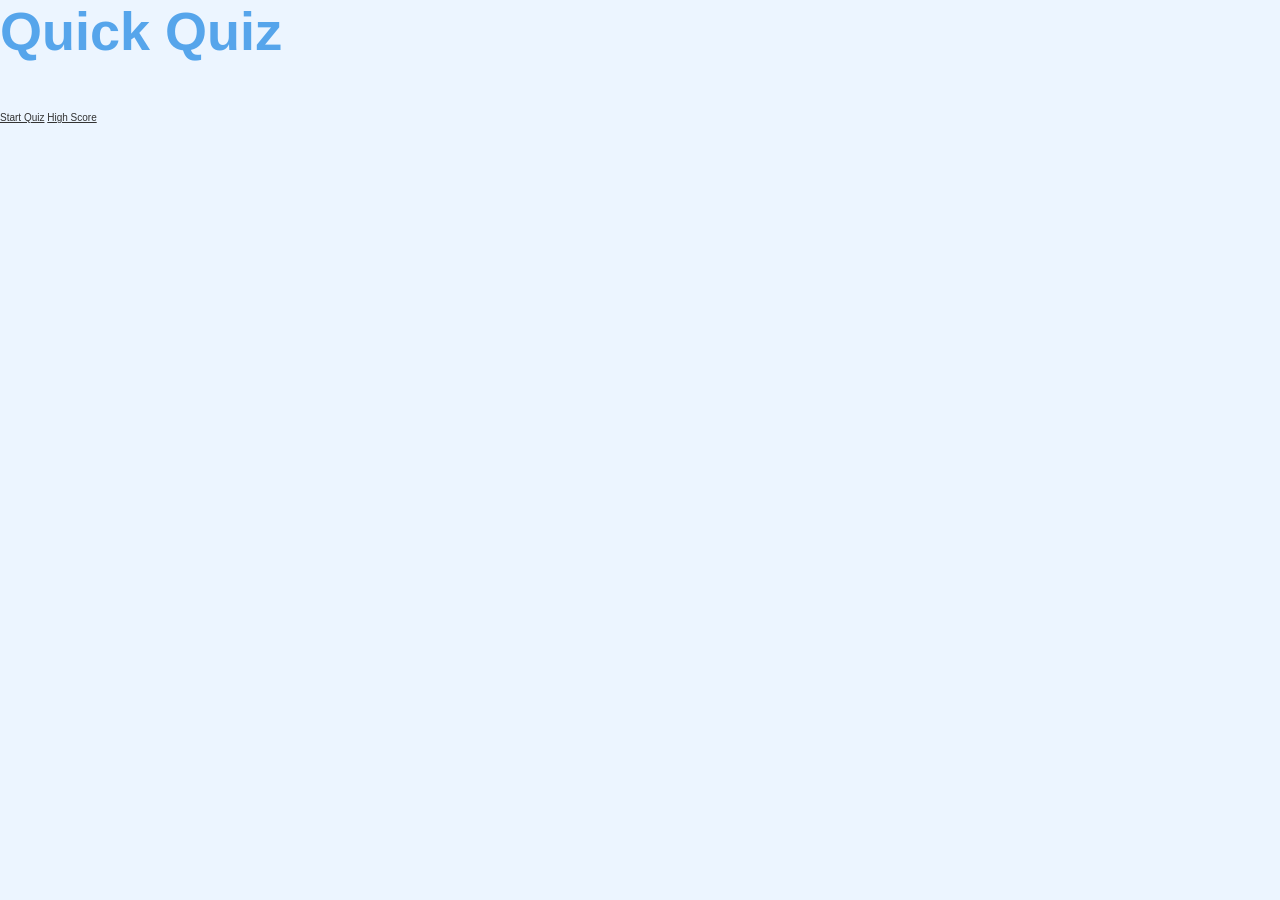
==== index.html @ b6c04462 "Initial commit - project structure" ====
<!DOCTYPE html>
<html lang="en">
<head>
  <meta charset="UTF-8">
  <meta name="viewport" content="width=device-width, initial-scale=1.0">
  <title>Quick Quiz</title>
  <link rel="stylesheet" href="style.css">
</head>
<body>
   <div class="container">
      <div id="home" class="flex-center flex-column">
         <h1>Quick Quiz</h1>
         <a class="btn" href="/quiz.html">Start Quiz</a>
         <a class="btn" href="/highscore.html">High Score</a>
      </div>
   </div>
</body>
</html>
---- style.css ----
:root {
  background-color: #ecf5ff;
  font-size: 62.5%;
}

* {
  box-sizing: border-box;
  font-family: Arial, Helvetica, sans-serif;
  margin: 0;
  padding: 0;
  color: #333;
}

h1,
h2,
h3,
h4 {
  margin-bottom: 1rem;
}

h1 {
  font-size: 5.4rem;
  color: #56a5eb;
  margin-bottom: 5rem;
}

h1 > span {
  font-size: 2.4rem;
  font-weight: 500;
}

h2 {
  font-size: 4.2rem;
  margin-bottom: 4rem;
  font-weight: 700;
}

h3 {
  font-size: 2.8rem;
  font-weight: 500;
}
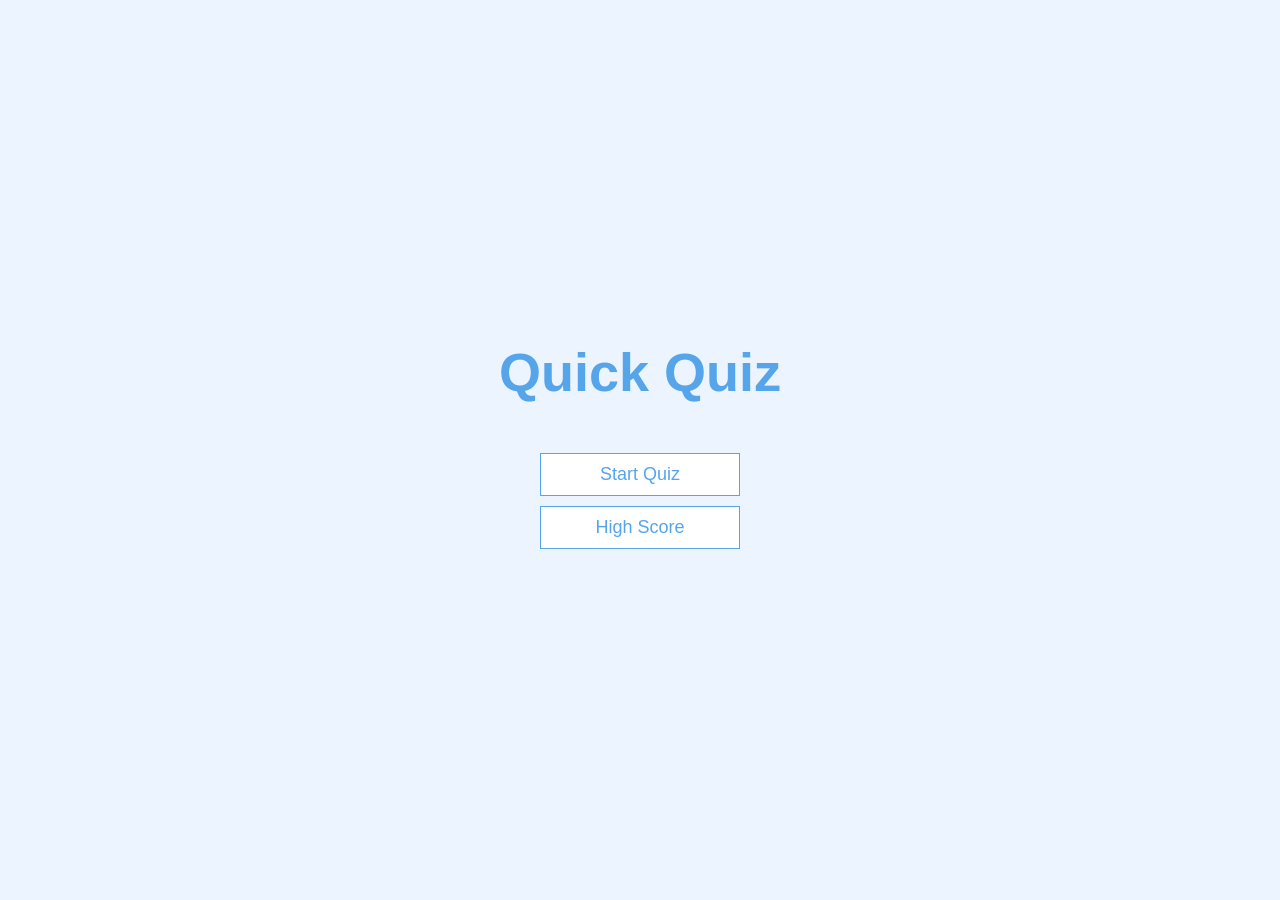
==== commit 1b554d98: "modify index html file" ====
--- a/index.html
+++ b/index.html
@@ -10,7 +10,7 @@
    <div class="container">
       <div id="home" class="flex-center flex-column">
          <h1>Quick Quiz</h1>
-         <a class="btn" href="/quiz.html">Start Quiz</a>
+         <a class="btn" href="/game.html">Start Quiz</a>
          <a class="btn" href="/highscore.html">High Score</a>
       </div>
    </div>
--- a/style.css
+++ b/style.css
@@ -38,4 +38,67 @@
 h3 {
   font-size: 2.8rem;
   font-weight: 500;
+}
+
+/* Utility Classes */
+.container {
+  width: 100%;
+  min-height: 100vh;
+  display: flex;
+  justify-content: center;
+  align-items: center;
+  max-width: 80rem;
+  margin: 0 auto;
+}
+
+.container > * {
+  width: 100%;
+}
+
+.flex-column {
+  display: flex;
+  flex-direction: column;
+}
+
+.flex-center {
+  justify-content: center;
+  align-items: center;
+}
+
+.justify-center {
+  justify-content: center;
+}
+
+.text-center {
+  text-align: center;
+}
+
+.hidden {
+  display: none;
+}
+
+/* Button Styles */
+.btn {
+  font-size: 1.8rem;
+  padding: 1rem 0;
+  width: 20rem;
+  text-align: center;
+  border: 0.1rem solid #56a5eb;
+  margin-bottom: 1rem;
+  text-decoration: none;
+  color: #56a5eb;
+  background-color: white;
+}
+
+.btn:hover {
+  cursor: pointer;
+  box-shadow: 0 0.4rem 1.4rem 0 rgba(86, 185, 235, 0.5);
+  transform: translateY(-0.1rem);
+  transition: transform 150ms;
+}
+
+.btn[disabled]:hover {
+  cursor: not-allowed;
+  box-shadow: none;
+  transform: none;
 }
